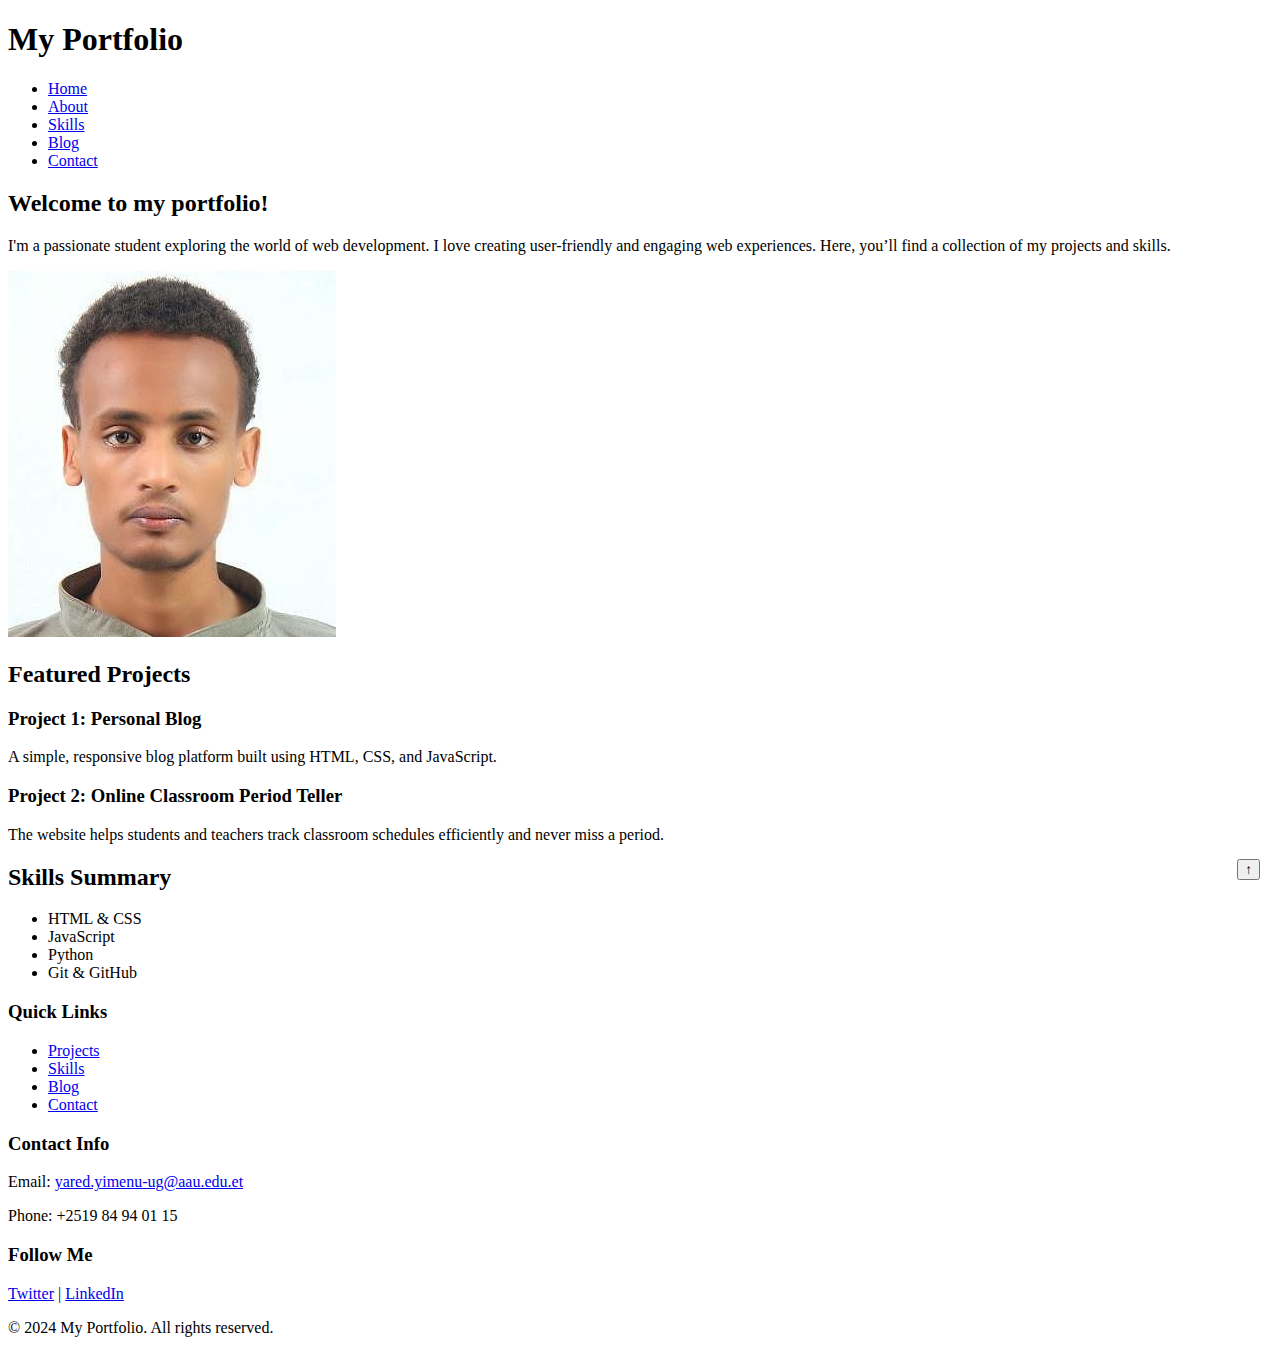
==== index.html @ 2abdf7ad "Add files via upload" ====
<!DOCTYPE html>
<html lang="en">
<head>
    <meta charset="UTF-8">
    <meta name="viewport" content="width=device-width, initial-scale=1.0">
    <title>My Portfolio</title>
    <link rel="stylesheet" href="styles.css">
</head>
<body>
    <header>
        <h1>My Portfolio</h1>
        <nav>
            <ul>
                <li><a href="index.html">Home</a></li>
                <li><a href="about.html">About</a></li>
                <li><a href="skills.html">Skills</a></li>
                <li><a href="blog.html">Blog</a></li>
                <li><a href="contact.html">Contact</a></li>
            </ul>
        </nav>
    </header>

    <main>
        <section id="hero">
            <h2 id="typed-text">Welcome to my portfolio!</h2>
            <p>I'm a passionate student exploring the world of web development. I love creating user-friendly and engaging web experiences. Here, you’ll find a collection of my projects and skills.</p>
            <img src="images/image1.jpg" alt="Profile Picture" style="max-width: 100%; height: auto;">
        </section>

        <section id="projects">
            <h2>Featured Projects</h2>
            <article>
                <h3>Project 1: Personal Blog</h3>
                <p>A simple, responsive blog platform built using HTML, CSS, and JavaScript.</p>
            </article>
            <article>
                <h3>Project 2: Online Classroom Period Teller</h3>
                <p>The website helps students and teachers track classroom schedules efficiently and never miss a period.</p>
            </article>
        </section>

        <section id="skills">
            <h2>Skills Summary</h2>
            <ul>
                <li>HTML & CSS</li>
                <li>JavaScript</li>
                <li>Python</li>
                <li>Git & GitHub</li>
            </ul>
        </section>
    </main>

    <footer>
        <section>
            <h3>Quick Links</h3>
            <ul>
                <li><a href="projects.html">Projects</a></li>
                <li><a href="skills.html">Skills</a></li>
                <li><a href="blog.html">Blog</a></li>
                <li><a href="contact.html">Contact</a></li>
            </ul>
        </section>
        <section>
            <h3>Contact Info</h3>
            <p>Email: <a href="mailto:yared.yimenu-ug@aau.edu.et">yared.yimenu-ug@aau.edu.et</a></p>
            <p>Phone: +2519 84 94 01 15</p>
        </section>
        <section>
            <h3>Follow Me</h3>
            <p><a href="https://twitter.com/@YaredBekel71530">Twitter</a> | <a href="https://www.linkedin.com/in/yared-yimenu-177bba221">LinkedIn</a></p>
        </section>
        <p>&copy; 2024 My Portfolio. All rights reserved.</p>
        <!-- Scroll-to-top button -->
        <button id="scroll-to-top" style="position: fixed; bottom: 20px; right: 20px;">↑</button>
    </footer>

    <script src="script.js"></script>
</body>
</html>
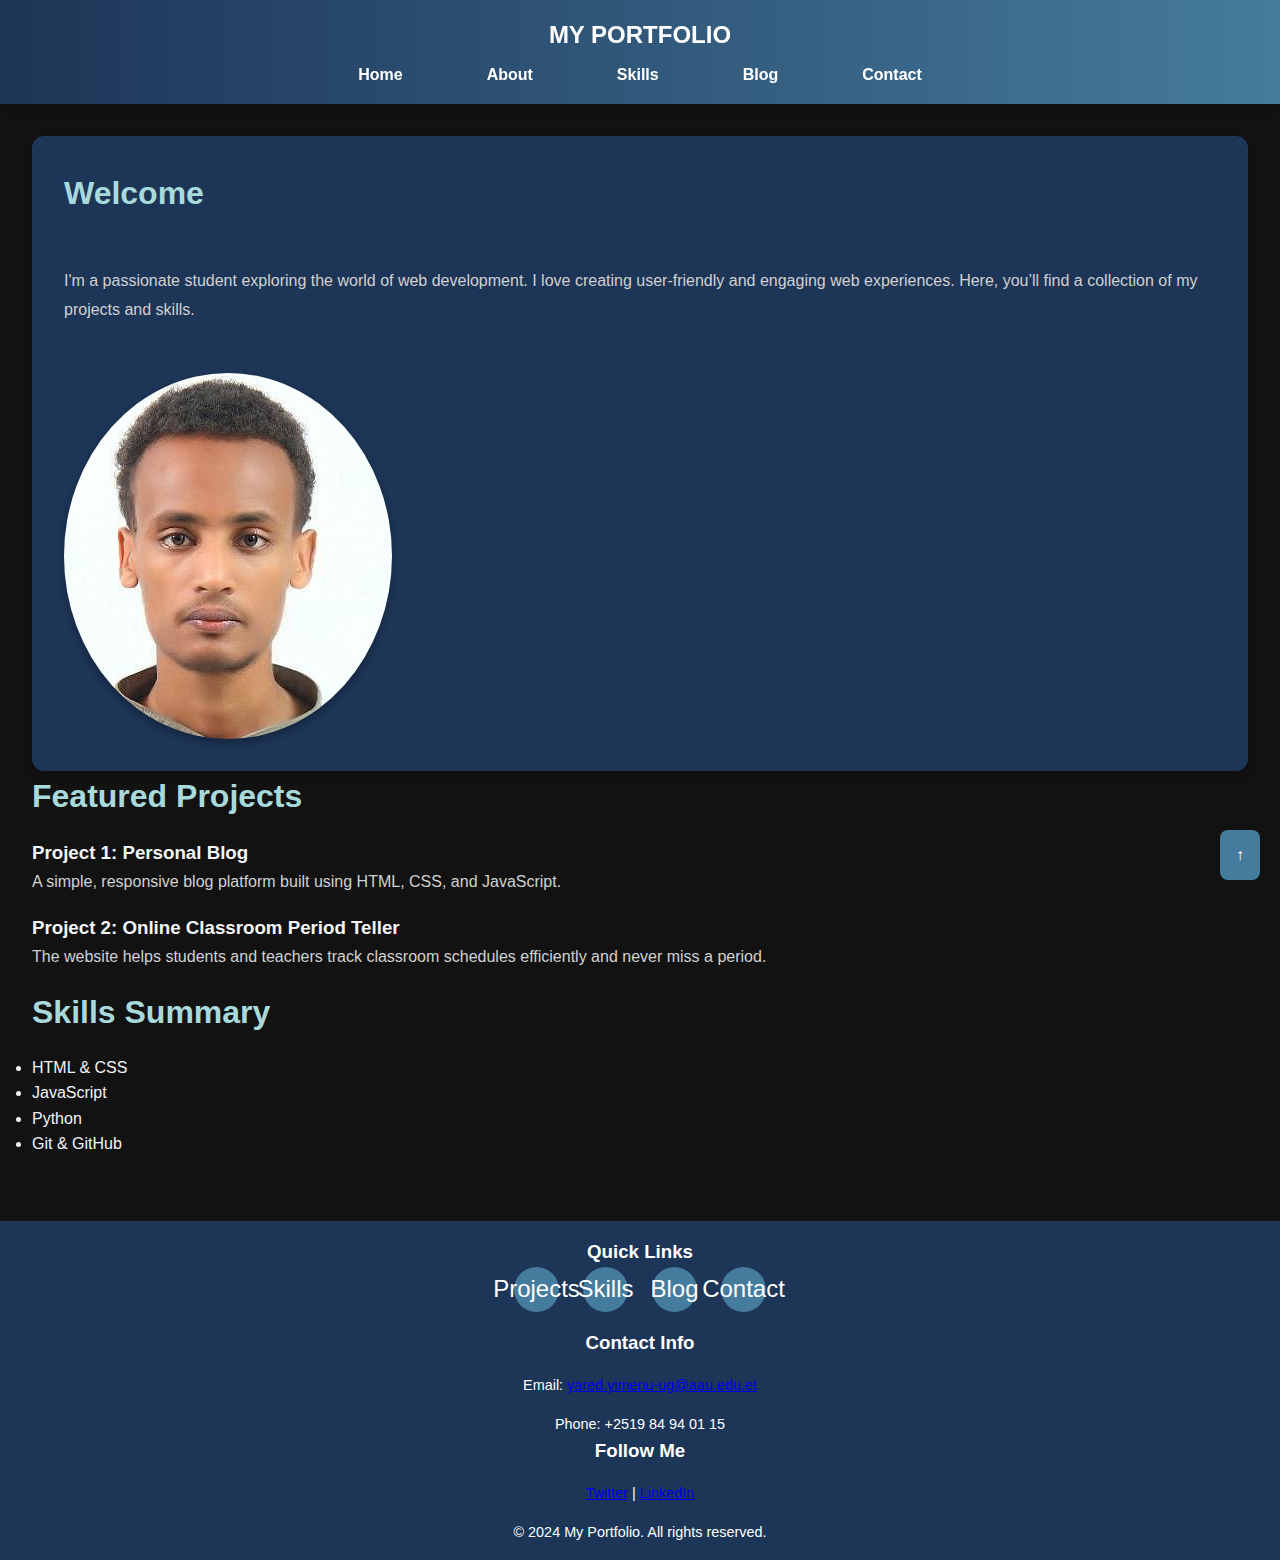
==== commit ee6ce541: "index.html" ====
--- a/index.html
+++ b/index.html
@@ -4,7 +4,7 @@
     <meta charset="UTF-8">
     <meta name="viewport" content="width=device-width, initial-scale=1.0">
     <title>My Portfolio</title>
-    <link rel="stylesheet" href="styles.css">
+    <link rel="stylesheet" href="src/styles.css">
 </head>
 <body>
     <header>
@@ -12,10 +12,10 @@
         <nav>
             <ul>
                 <li><a href="index.html">Home</a></li>
-                <li><a href="about.html">About</a></li>
-                <li><a href="skills.html">Skills</a></li>
-                <li><a href="blog.html">Blog</a></li>
-                <li><a href="contact.html">Contact</a></li>
+                <li><a href="src/about.html">About</a></li>
+                <li><a href="src/skills.html">Skills</a></li>
+                <li><a href="src/blog.html">Blog</a></li>
+                <li><a href="src/contact.html">Contact</a></li>
             </ul>
         </nav>
     </header>
@@ -24,7 +24,7 @@
         <section id="hero">
             <h2 id="typed-text">Welcome to my portfolio!</h2>
             <p>I'm a passionate student exploring the world of web development. I love creating user-friendly and engaging web experiences. Here, you’ll find a collection of my projects and skills.</p>
-            <img src="images/image1.jpg" alt="Profile Picture" style="max-width: 100%; height: auto;">
+            <img src="src/images/image1.jpg" alt="Profile Picture" style="max-width: 100%; height: auto;">
         </section>
 
         <section id="projects">
@@ -54,10 +54,10 @@
         <section>
             <h3>Quick Links</h3>
             <ul>
-                <li><a href="projects.html">Projects</a></li>
-                <li><a href="skills.html">Skills</a></li>
-                <li><a href="blog.html">Blog</a></li>
-                <li><a href="contact.html">Contact</a></li>
+                <li><a href="src/projects.html">Projects</a></li>
+                <li><a href="src/skills.html">Skills</a></li>
+                <li><a href="src/blog.html">Blog</a></li>
+                <li><a href="src/contact.html">Contact</a></li>
             </ul>
         </section>
         <section>
@@ -74,6 +74,6 @@
         <button id="scroll-to-top" style="position: fixed; bottom: 20px; right: 20px;">↑</button>
     </footer>
 
-    <script src="script.js"></script>
+    <script src="src/script.js"></script>
 </body>
-</html>+</html>
--- a/src/styles.css
+++ b/src/styles.css
@@ -0,0 +1,252 @@
+/* General Reset */
+* {
+    margin: 0;
+    padding: 0;
+    box-sizing: border-box;
+}
+
+/* Body Styling */
+body {
+    font-family: 'Poppins', sans-serif;
+    line-height: 1.6;
+    color: #f3f4f6;
+    background-color: #121212; /* Modern black background */
+}
+
+/* Header */
+header {
+    background: linear-gradient(90deg, #1d3557, #457b9d);
+    color: white;
+    padding: 1rem 2rem; /* Smaller padding for the header */
+    position: sticky;
+    top: 0;
+    z-index: 10;
+    box-shadow: 0 4px 6px rgba(0, 0, 0, 0.1);
+}
+
+header h1 {
+    font-size: 1.5rem; /* Smaller font size for the header */
+    text-transform: uppercase;
+    font-weight: bold;
+    margin-bottom: 0.5rem;
+    text-align: center;
+}
+
+header nav {
+    display: flex;
+    justify-content: center;
+    align-items: center;
+    gap: 1.5rem;
+}
+
+header nav ul {
+    list-style: none;
+    display: flex;
+    gap: 2rem;
+    flex-wrap: wrap;
+}
+
+header nav ul li a {
+    text-decoration: none;
+    color: white;
+    padding: 0.7rem 1.5rem;
+    font-weight: 600;
+    border: 2px solid transparent;
+    border-radius: 8px;
+    transition: all 0.3s ease;
+}
+
+header nav ul li a:hover {
+    background-color: #121212; /* Modern black hover effect */
+    color: #457b9d;
+    border-color: #457b9d;
+}
+
+/* Main Content */
+main {
+    padding: 2rem;
+}
+
+/* Hero Section (Index) */
+main > section:first-of-type {
+    display: flex;
+    flex-wrap: wrap;
+    align-items: center;
+    gap: 2rem;
+    background: #1d3557;
+    border-radius: 12px;
+    padding: 2rem;
+    box-shadow: 0 4px 6px rgba(0, 0, 0, 0.2);
+}
+
+main > section:first-of-type img {
+    max-width: 40%;
+    height: auto;
+    border-radius: 50%;
+    box-shadow: 0 4px 8px rgba(0, 0, 0, 0.3);
+    order: 2; /* Place image on the right */
+}
+
+main > section:first-of-type div {
+    flex: 1;
+    order: 1; /* Place text on the left */
+}
+
+main h2 {
+    color: #a8dadc; /* Light Blue accent for contrast */
+    font-size: 2rem;
+    margin-bottom: 1rem;
+}
+
+main p {
+    color: #d1d1d1; /* Softer text for readability on black */
+    margin-bottom: 1rem;
+    line-height: 1.8;
+}
+
+/* Buttons (Search Button Styling) */
+button {
+    display: inline-block;
+    background: #457b9d;
+    color: white;
+    padding: 0.8rem 1.5rem;
+    border: none;
+    border-radius: 8px;
+    font-size: 1rem;
+    font-weight: bold;
+    cursor: pointer;
+    transition: all 0.3s ease;
+}
+
+button:hover {
+    background: #a8dadc;
+    color: #121212;
+}
+
+/* Footer */
+footer {
+    background: #1d3557;
+    color: white;
+    padding: 1rem 1.5rem; /* Smaller padding for the footer */
+    text-align: center;
+    margin-top: 2rem;
+}
+
+footer ul {
+    display: flex;
+    justify-content: center;
+    gap: 1.5rem;
+    list-style: none;
+    margin-bottom: 1rem;
+}
+
+footer ul li a {
+    text-decoration: none;
+    color: white;
+    font-size: 1.5rem;
+    display: inline-flex;
+    align-items: center;
+    justify-content: center;
+    width: 45px;
+    height: 45px;
+    background-color: #457b9d;
+    border-radius: 50%;
+    transition: background-color 0.3s ease;
+}
+
+footer ul li a:hover {
+    background-color: #a8dadc;
+}
+
+footer p {
+    font-size: 0.9rem;
+    margin-top: 1rem;
+}
+
+/* Table on Skills Page */
+table {
+    width: 100%;
+    border-collapse: collapse;
+    margin-top: 2rem;
+}
+
+table th, table td {
+    border: 1px solid #457b9d;
+    padding: 1rem;
+    text-align: center;
+}
+
+table th {
+    background-color: #457b9d;
+    color: white;
+}
+
+table td {
+    background-color: #1d3557;
+}
+
+/* Blogs Page Navigation */
+.blogs-header nav ul {
+    display: flex;
+    justify-content: center;
+    gap: 2rem;
+    list-style: none;
+    margin-bottom: 1rem;
+}
+
+.blogs-header nav ul li a {
+    text-decoration: none;
+    color: white;
+    padding: 0.7rem 1.5rem;
+    font-weight: 600;
+    border: 2px solid transparent;
+    border-radius: 8px;
+    transition: all 0.3s ease;
+}
+
+.blogs-header nav ul li a:hover {
+    background-color: #121212;
+    color: #457b9d;
+    border-color: #457b9d;
+}
+/* Add smooth transition for reveal animations */
+.reveal {
+    opacity: 0;
+    transform: translateY(20px);
+    transition: opacity 0.6s, transform 0.6s;
+}
+
+.reveal.visible {
+    opacity: 1;
+    transform: translateY(0);
+}
+
+/* Styling for the Contact Form */
+form {
+    display: flex;
+    flex-direction: column;
+    gap: 1rem;
+}
+
+input, textarea {
+    padding: 0.7rem;
+    font-size: 1rem;
+    border-radius: 8px;
+    border: 1px solid #457b9d;
+    background-color: #1d3557;
+    color: white;
+}
+
+button {
+    background-color: #457b9d;
+    color: white;
+    padding: 1rem;
+    border: none;
+    border-radius: 8px;
+    cursor: pointer;
+}
+
+button:hover {
+    background-color: #a8dadc;
+    color: #121212;
+}